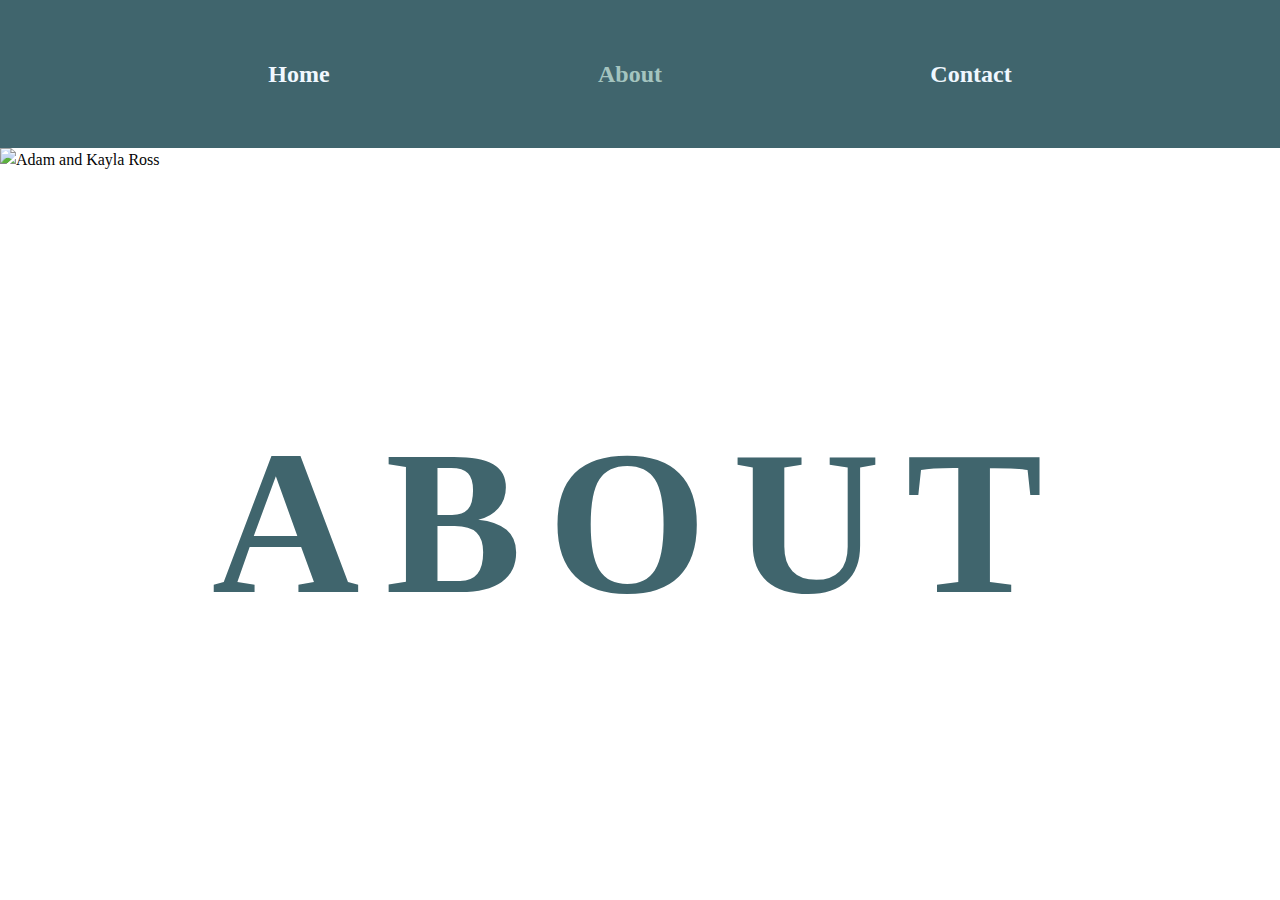
==== about/index.html @ ad3828e7 "first commit" ====
<!DOCTYPE html>
<html lang="en">

<head>
  <meta charset="UTF-8">
  <meta http-equiv="X-UA-Compatible" content="IE=edge">
  <meta name="viewport" content="width=device-width, initial-scale=1.0">
  <title>About</title>

  <!-- CSS -->
  <link rel="stylesheet" href="../styles/main.css">
</head>

<body>
  <header>
    <!-- Nav Bar -->
    <nav>
      <ul>
        <li class="listitem"><a href="../">Home</a></li>
        <li class="listitem">About</li>
        <li class="listitem"><a href="../Contact/index.html">Contact </a></li>
      </ul>
    </nav>

  </header>

  <div class="hero">
    <picture>
      <source media="(min-width: 801px)" srcset="../images/about-hero.png">
      <source media="(min-width: 401px)" srcset="../images/about-hero-800.png">
      <source media="(max-width: 400px)" srcset="../images/about-hero-400.png">
      <img src="../images/about-hero-800.png" alt="Adam and Kayla Ross">
    </picture>
    <div class="heading-background">
      <h1><span class="keyword-nav">ABOUT</span></h1>
    </div>
  </div>
</body>

</html>
---- styles/main.css ----
/*****************************************************/
/* This semester we will be using my variation of    */
/* Josh Comeau's CSS Reset instead of normalize      */
/* Read more at                                      */
/* https://www.joshwcomeau.com/css/custom-css-reset/ */
/*****************************************************/
/* Always add your CSS below the reset CSS           */
/*****************************************************/
*,
*::before,
*::after {
  box-sizing: border-box;
}

* {
  margin: 0;
  /* this an experimental line-height; if it breaks, add line-height: 1.5 to body */
  line-height: calc(1em + 0.5rem);
}

html,
body {
  height: 100%;
}

body {
  margin: 0;
  -webkit-font-smoothing: antialiased;
}

img,
picture,
video,
canvas,
svg {
  display: block;
  max-width: 100%;
  height: auto;
}

input,
button,
textarea,
select {
  font: inherit;
}

/* until you get a feel for overflow, I'll keep these next two commented out */
/* p,
h1,
h2,
h3,
h4,
h5,
h6 {
  overflow-wrap: break-word;
} */

/* p {
  overflow-wrap: break-word;
  hyphens: auto;
} */

/* temp CSS for HTML only assignments */
picture img {
  width: 100%;
}

svg {
  width: 200px;
}

/* temp fix to size about img */
img[srcset] {
  width: 50%;
  height: auto;
  margin: 2rem auto;
}

/* temporary fix to size svg images */
img[src$="svg"] {
  width: 200px;
}

/************ add your CSS here *****************/

:root {
  --color-font: #444;
  --link: #557a82;
  --light-blue: #9dc6be;
  --tan: #d3c2ae;
  --seafoam: #a4c4bf;
  --cream: #fffcef;
  --dark-blue: #40656d;
  --color-font-white: #f0f8ff;
  --book-height: 300px;
  --book-width: 200px;
  --width-cover-edge: 8px;
  --color-end-paper: rgb(36, 36, 81);
  --color-edge: rgb(36, 36, 81);
  --color-spine: rgb(23, 23, 50);
  --gutter: 1vw;
}

body {
  display: flex;
  flex-direction: column;
}

main {
  align-self: center;
  padding: 0 1rem;
  max-width: 80rem;
  color: var(--color-font);
  font-weight: 500;
  font-size: 1.25rem;
  margin-bottom: 3em;
  font-family: "Courier New", Courier, monospace;
  color: #444;
}

p {
  text-align: center;
}

p.scripture {
  text-align: center;
  font-family: "Bitter", serif;
  color: var(--light-blue);
  font-size: 1.5rem;
  padding-bottom: 2rem;
}

p.instructions {
  text-align: center;
  padding: 2vw;
  font-family: "Courier New", Courier, monospace;
  font-size: 1.25vw;
  color: #444;
}

p.instructions-list {
  text-align: left;
  padding: 0 2vw 2vw 2vw;
  font-family: "Courier New", Courier, monospace;
  font-size: 1.25vw;
  color: #444;
}

.instructions-border {
  display: flex;
  flex-direction: column;
  border: 2px solid var(--dark-blue);
  margin: 5rem;
}

article {
  margin-bottom: 10rem;
}

.panel {
  display: flex;
  flex-direction: column;
  justify-content: center;
  align-items: center;
}

.panel-column {
  display: flex;
  flex-direction: column;
  justify-content: center;
  align-items: center;
}

aside {
  margin-bottom: 3em;
  padding: 0 1rem;
  max-width: 70rem;
}

footer {
  padding: 2em;
  background-color: var(--color-font);
  font-family: "Bitter", serif;
  font-weight: bold;
  color: var(--color-font-white);
  margin-top: 10rem;
  display: block;
  width: 100%;
  box-sizing: border-box;
  align-self: stretch;
  font-size: 1rem;
}

footer p {
  margin-bottom: 0.5vw;
}

figure {
  text-align: center;
}

div.container {
  display: flex;
  flex-wrap: wrap;
  justify-content: center;
  padding: 5rem;
}

div.container-book {
  /* display: flex;
  flex-wrap: wrap;
  justify-content: space-evenly; */
  display: grid;
  grid-template-columns: repeat(auto-fit, minmax(1000px, 1fr));
  gap: 1rem;
  margin: 1rem;
}

/* div.book-spacing {
  padding: 5rem;
} */

h1 {
  font-family: "Bitter", serif;
  color: var(--dark-blue);
  font-size: clamp(4.5vw, 4.5vw, 10vw);
  margin: var(--gutter);
  letter-spacing: 1rem;
  text-align: center;
}

h2 {
  text-align: center;
  font-family: "Bitter", serif;
  color: var(--dark-blue);
  font-size: clamp(4.5vw, 4.5vw, 10vw);
  letter-spacing: 0.5rem;
  margin: var(--gutter);
  padding: 4vw;
}

h3 {
  font-family: "Bitter", serif;
  color: var(--seafoam);
  font-size: clamp(3.5vw, 3.5vw, 10vw);
  text-align: center;
  margin-top: 1em;
  margin-bottom: 1em;
}

h4 {
  font-family: "Bitter", serif;
  color: var(--seafoam);
  font-size: clamp(2.5vw, 2.5vw, 10vw);
  text-align: center;
  margin-top: 1em;
  margin-bottom: 1em;
}

ul {
  list-style: none;
}

a:link {
  color: var(--link);
  text-decoration: none;
}

a:visited {
  color: var(--link);
  text-decoration: none;
}

a[href]:hover {
  color: var(--seafoam);
  transition: color 300ms;
}

a.to-top {
  font-family: "Bitter", serif;
  font-weight: bold;
  display: flex;
  justify-content: center;
}

.button[href] {
  font-size: 1rem;
  font-family: "Bitter", serif;
  font-weight: bold;
  color: var(--dark-blue);
  border: 1px solid var(--dark-blue);
  padding: 0.5em 2.5em;
  /* margin: 5rem; */
  display: inline-block;

  transition: background-color 300ms, color 300ms;
}

.button[href]:hover {
  background-color: var(--dark-blue);
  color: #fff;
  text-decoration: none;
}

.hero {
  height: 90vh;
  position: relative;
}

.hero .heading-background {
  position: absolute;
  inset: 0;
  display: flex;
  flex-direction: column;
  align-items: center;
  justify-content: center;
}

.hero h1 {
  margin: var(--gutter);
  text-align: center;
  font-weight: 400;
  font-size: clamp(3.5vw, 4.5vw, 10vw);
  color: var(--dark-blue);
  letter-spacing: 2vw;
  line-height: 2;
}

.keyword {
  font-size: 20vw;
  color: transparent;
  font-family: "Times New Roman", Times, serif;
  font-weight: 700;
  background: linear-gradient(
    to right,
    #a77934,
    #cb9b51,
    #f6e387,
    #f6e590,
    #f6e27a,
    #cb9b51,
    #a77934
  );
  -webkit-text-fill-color: transparent;
  -webkit-background-clip: text;
  margin: var(--gutter);
}

.keyword-charity {
  justify-content: flex-end;
  font-size: clamp(16vw, 16vw, 10vw);
  font-weight: bold;
  text-shadow: 5px 5px 10px white;
  font-family: "Times New Roman", Times, serif;
  margin: var(--gutter);
}

.hero h1 .keyword-nav {
  font-size: clamp(16vw, 16vw, 10vw);
  font-weight: bold;
  text-shadow: 6px 6px 10px white;
  font-family: "Times New Roman", Times, serif;
  color: var(--dark-blue);
  margin: var(--gutter);
}

.hero p {
  text-align: center;
  font-family: "Bitter", serif;
  font-weight: 1000;
  color: var(--light-blue);
  font-size: clamp(1.5vw, 2vw, 5vw);
  line-height: 2;
  margin: var(--gutter);
}

.hero::before {
  content: "";
  display: block;
  position: absolute;
  inset: 0;
  background-image: linear-gradient(to top, #fff 20%, transparent 100%);
}

picture img {
  width: 100%;
  height: 100%;
  object-fit: cover;
}

.hero picture {
  height: 100%;
}

.card {
  max-width: 170px;
  padding: 15px;
  box-shadow: 2px 3px 3px 3px rgba(0, 0, 0, 0.2);
  background-color: #fff;
  transition: transform 300ms ease;
}

.card a {
  color: var(--dark-blue);
}

p.card-font {
  font-family: "Bitter", serif;
}

.card img {
  border-radius: 30%;
  padding: 1rem 1rem;
  transition: box-shadow 300ms;
}

.cards {
  display: flex;
  justify-content: center;
  align-items: center;
  flex-wrap: wrap;
  gap: 3rem;
  padding: 1rem;
  font-size: 1rem;
  font-weight: bold;
  text-align: center;
}

.card:hover {
  transform: translateY(-5px);
  box-shadow: 1px 1px 3px 1px rgba(0, 0, 0, 0.2);
  color: var(--light-blue);
}

.icon {
  padding: 2rem;
  text-align: center;
  font-size: 1rem;
  font-family: "Bitter", serif;
}

.icon-img {
  display: flex;
  justify-content: center;
  align-items: center;
  padding: 0 1rem 0 1rem;
}

.icon-container {
  display: flex;
  flex-wrap: wrap;
  justify-content: space-evenly;
  align-items: flex-start;
}

a.icon:hover {
  -webkit-animation: shake-top 0.3s cubic-bezier(0.455, 0.03, 0.515, 0.955) both;
  animation: shake-top 0.3s cubic-bezier(0.455, 0.03, 0.515, 0.955) both;
}

header ul {
  display: flex;
  flex-direction: row;
  justify-content: space-evenly;
  align-items: center;
  font-family: "Bitter", serif;
  font-weight: bold;
  font-size: 1.5rem;
  background-color: var(--dark-blue);
  overflow-x: hidden;
  padding: 0px;
}

.close nav {
  position: fixed;
  inset: 0 70vw 50vw 0;
  background-color: var(--light-blue);
  display: flex;
  flex-direction: column;
}

header nav a {
  display: block;
}

.listitem {
  margin: 2.5rem 0 2.5rem 0;
  color: var(--seafoam);
}

.listitem a {
  color: aliceblue;
  padding: 1rem 2rem 1rem 2rem;
  border: 2px solid transparent;
}

.listitem a:hover {
  color: aliceblue;
  border-top: 2px solid aliceblue;
  border-bottom: 2px solid aliceblue;
  transition: 300ms ease-in-out;
}

.menu-icon {
  position: fixed;
  top: 20px;
  left: 20px;
  padding: 1.5rem;
  width: 80px;
  height: 80px;
  border-radius: 50%;
  background-color: var(--seafoam);
  z-index: 2;
}

.menu-icon line {
  stroke: #fff;
  stroke-width: 3px;
  stroke-linecap: round;
  transform-origin: center;
  transition: transform 300ms ease;
}

.menu-icon line:first-child {
  transform: translateY(16%);
}

.menu-icon line:last-child {
  transform: translateY(-16%);
}

/* JavaScript toggles a "close" class on the <nav> when the menu-icon is clicked */
.close line:first-child {
  transform: rotate(135deg);
}

.close line:last-child {
  transform: rotate(-135deg);
}

textarea {
  display: flex;
  justify-content: center;
}

.cover-bible img {
  width: 100%;
  height: auto;
  display: block;
}

/* the book container */
.book {
  position: relative;
  width: var(--book-width);
  height: var(--book-height);

  perspective: 2000px;

  /* transfrom-style only applies to direct children. It is not 
  inherited   */
  transform-style: preserve-3d;

  /* needed if in flexbox column to keep from squashing 
     empty elements */
  flex: 0 0 auto;

  /* add room for the animation   */
  margin-bottom: 32px;
}

/* position cover and pages relative to book container 
   add preserve-3D for when they are rotated. */
.cover-front,
.cover-front div,
.cover-back {
  position: absolute;
  inset: 0;
  transform-style: preserve-3d;
}

/**** front cover ****/
.cover-front {
  transform: rotateY(-30deg) translateZ(8px);
  transform-origin: left;
  transition: transform 0.8s ease;
}

/* outside front cover */
.cover-front div {
  background: var(--color-end-paper);
  /* backface-visiblity hides the backside of an element when 
   it is rotated */
  backface-visibility: hidden;
}

/* inside front cover  */
.cover-front div:last-child {
  transform: rotateY(180deg);
}

/* add the appearance of depth to the edge of the cover */
.cover-front div:first-child::before {
  content: "";
  position: absolute;
  background-color: var(--color-edge);
  width: var(--width-cover-edge);
  top: 0;
  left: 0;
  height: var(--book-height);
  transform: rotateY(90deg) translateZ(197px);
}

.cover-back {
  background: var(--color-edge);
  transform-origin: left;
  transform: rotateY(-15deg) translateZ(-1.5px);
}

/**** pages ****/
.pages,
.pages > div {
  position: absolute;
  top: 0;
  left: 0;
  transform-style: preserve-3d;
}

.pages {
  width: 100%;
  height: 98%;
  top: 1%;
  left: 3%;
}

.pages > div {
  width: 100%;
  height: 100%;
  transform-origin: left;
  transition: transform 600ms ease;
  background: linear-gradient(to left, #e9dfd3, #fffbf6);
  box-shadow: inset 0px -1px 2px rgb(50 50 50 / 0.2),
    inset -1px 0px 1px rgb(150 150 150 / 0.2);
  border-radius: 0px 5px 5px 0px;
}

.pages div:nth-child(1) {
  transform: rotateY(-23deg);
  transition-duration: 0.6s;
}

.pages div:nth-child(2) {
  transform: rotateY(-25deg);
  transition-duration: 0.6s;
}

.pages div:nth-child(3) {
  transform: rotateY(-27deg);
  transition-duration: 0.4s;
}

.pages div:nth-child(4) {
  transform: rotateY(-29deg);
  transition-duration: 0.5s;
}

.pages div:nth-child(5) {
  transform: rotateY(-31deg);
  transition-duration: 0.6s;
}

/**** message ****/
.message {
  display: flex;
  flex-wrap: wrap;
  align-items: flex-start;
  justify-content: center;
  padding: 1rem;
  overflow-y: scroll;
}

.message p {
  color: #222;
  font-family: "Courier New", Courier, monospace;
  font-size: 1em;
  letter-spacing: 1px;
  font-weight: 600;
  padding: 0.1em 0.4em;
  margin-bottom: 1em;
  overflow-y: scroll;
}

/**** spine  ****/
.book-spine {
  position: absolute;
  top: 0;
  left: 0;
  height: 100%;
  width: 16px;
  transform: rotateY(60deg) translateX(-5px) translateZ(-12px);
  background-color: var(--color-spine);
}

/**** animations ****/
.book:hover > .cover-front {
  transform: rotateY(-160deg) translateZ(0);
}

.book:hover > .pages div:nth-child(1) {
  transform: rotateY(-25deg);
  transition-duration: 1.5s;
}

.book:hover > .pages div:nth-child(2) {
  transform: rotateY(-30deg);
  transition-duration: 1.8s;
}

.book:hover > .pages div:nth-child(3) {
  transform: rotateY(-145deg);
  transition-duration: 1.6s;
}

.book:hover > .pages div:nth-child(4) {
  transform: rotateY(-150deg);
  transition-duration: 1.4s;
}

.book:hover > .pages div:nth-child(5) {
  transform: rotateY(-155deg);
  transition-duration: 1.2s;
}

/* ----------------------------------------------
 * Generated by Animista on 2023-3-27 14:52:55
 * Licensed under FreeBSD License.
 * See http://animista.net/license for more info. 
 * w: http://animista.net, t: @cssanimista
 * ---------------------------------------------- */

/**
 * ----------------------------------------
 * animation wobble-hor-bottom
 * ----------------------------------------
 */
/* ----------------------------------------------
 * Generated by Animista on 2023-3-27 22:19:57
 * Licensed under FreeBSD License.
 * See http://animista.net/license for more info. 
 * w: http://animista.net, t: @cssanimista
 * ---------------------------------------------- */

/**
 * ----------------------------------------
 * animation shake-top
 * ----------------------------------------
 */
/* ----------------------------------------------
 * Generated by Animista on 2023-3-27 22:23:7
 * Licensed under FreeBSD License.
 * See http://animista.net/license for more info. 
 * w: http://animista.net, t: @cssanimista
 * ---------------------------------------------- */

/**
 * ----------------------------------------
 * animation rotate-scale-up
 * ----------------------------------------
 */
/* ----------------------------------------------
 * Generated by Animista on 2023-3-27 22:24:26
 * Licensed under FreeBSD License.
 * See http://animista.net/license for more info. 
 * w: http://animista.net, t: @cssanimista
 * ---------------------------------------------- */

/**
 * ----------------------------------------
 * animation scale-up-center
 * ----------------------------------------
 */
/* ----------------------------------------------
 * Generated by Animista on 2023-3-27 22:37:19
 * Licensed under FreeBSD License.
 * See http://animista.net/license for more info. 
 * w: http://animista.net, t: @cssanimista
 * ---------------------------------------------- */

/**
 * ----------------------------------------
 * animation shake-top
 * ----------------------------------------
 */
@-webkit-keyframes shake-top {
  0%,
  100% {
    -webkit-transform: rotate(0deg);
    transform: rotate(0deg);
    -webkit-transform-origin: 50% 0;
    transform-origin: 50% 0;
  }
  10% {
    -webkit-transform: rotate(2deg);
    transform: rotate(2deg);
  }
  60% {
    -webkit-transform: rotate(-4deg);
    transform: rotate(-4deg);
  }

  90% {
    -webkit-transform: rotate(2deg);
    transform: rotate(2deg);
  }
}

@keyframes shake-top {
  0%,
  100% {
    -webkit-transform: rotate(0deg);
    transform: rotate(0deg);
    -webkit-transform-origin: 50% 0;
    transform-origin: 50% 0;
  }
  10% {
    -webkit-transform: rotate(2deg);
    transform: rotate(2deg);
  }

  60% {
    -webkit-transform: rotate(-4deg);
    transform: rotate(-4deg);
  }

  90% {
    -webkit-transform: rotate(2deg);
    transform: rotate(2deg);
  }
}

/* Media Queries */
@media (min-width: 401px) {
  .main {
    max-width: 50rem;
  }
}

@media (min-width: 801px) {
  .main {
    max-width: 80rem;
  }
}

/* Media Query
@media (min-width 500px) {
  .panel {
    flex-direction: row;
  }

  .panel h2 {
    margin: 0;
  }

  .panel .text-wrapper {
    flex: 1 1 40%;
  }

  .panel .image-wrapper {
    order: 0;
    flex: 1 1 60%;
  }
} */
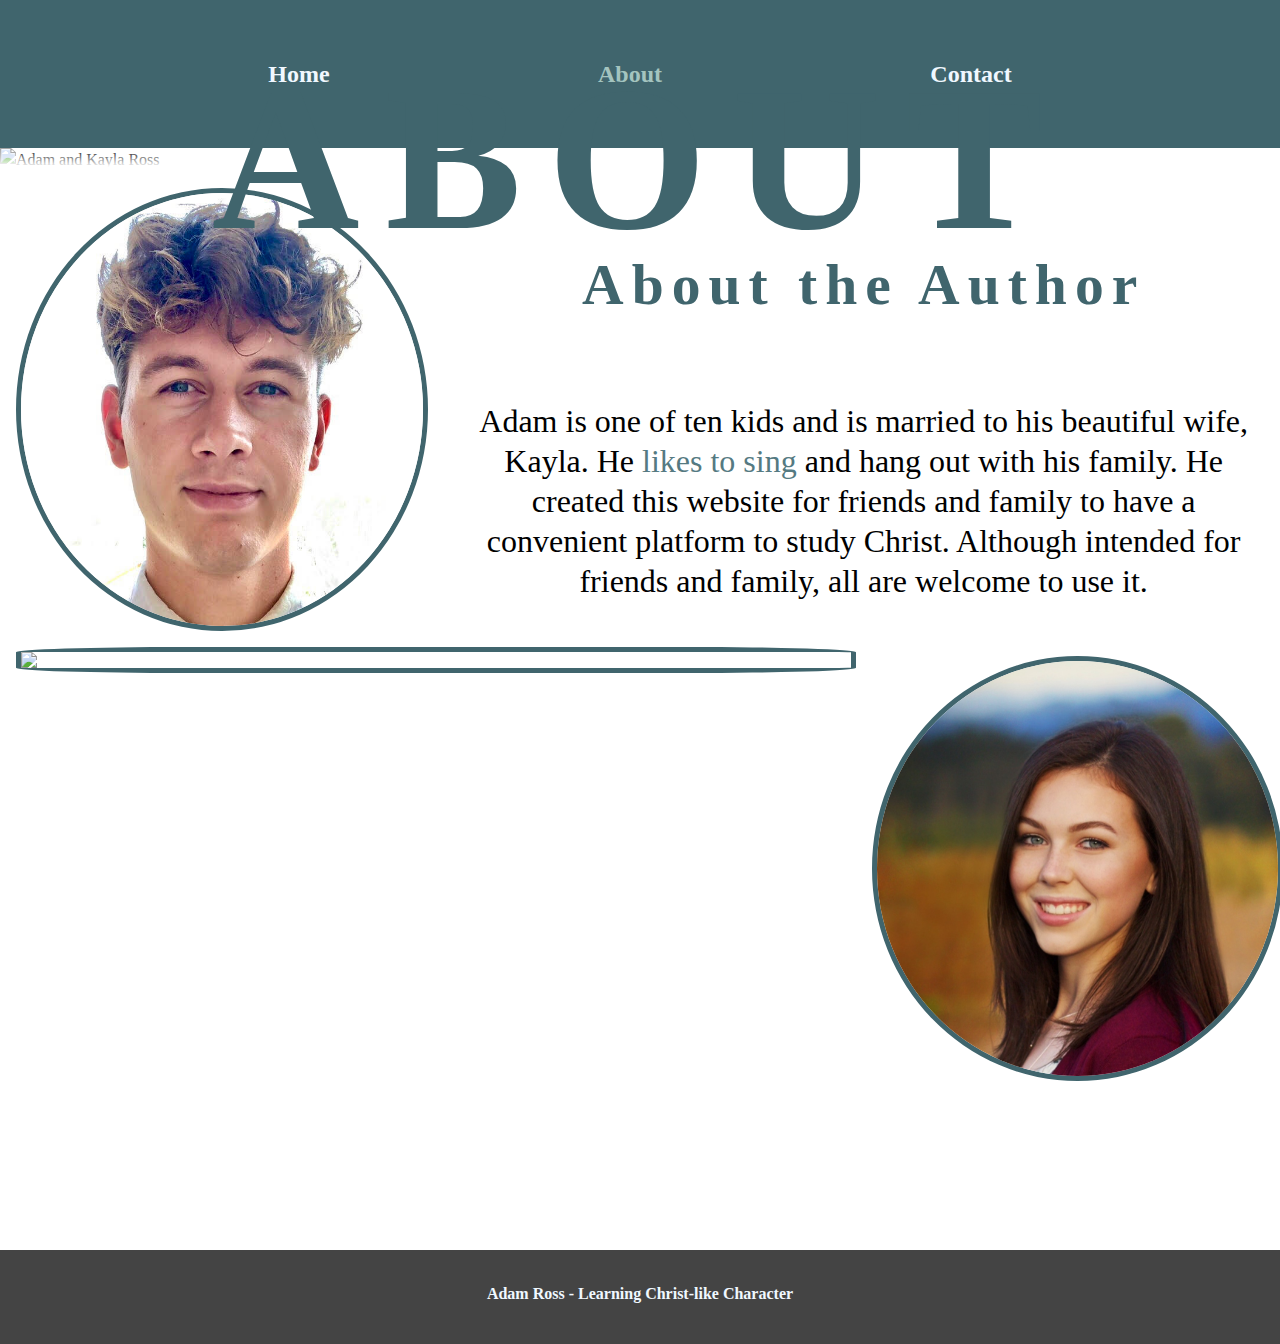
==== commit 59f15ad3: "final commit" ====
--- a/about/index.html
+++ b/about/index.html
@@ -35,6 +35,31 @@
       <h1><span class="keyword-nav">ABOUT</span></h1>
     </div>
   </div>
+
+  <section class="about-article">
+    <div class="round-img">
+      <img src="../images/adam.jpg" alt="picture of Adam Ross">
+    </div>
+    <div class="about-author">
+      <h2>About the Author</h2>
+      <p class="about">Adam is one of ten kids and is married to his beautiful wife, Kayla. He <a
+          href="https://www.youtube.com/watch?v=C3NL50pb5Jo&list=PLzM4iKMyZBGPYssABYYRimh9KO-oBJWTa"
+          target="_blank">likes to sing</a> and hang out with his family. He created this website for friends and family
+        to have a convenient platform to study Christ. Although intended for friends and family, all are welcome to use
+        it.
+      </p>
+    </div>
+    <div class="kayla">
+      <img src="../images/kayla-head.jpg">
+    </div>
+    <div class="family">
+      <img src="../images/ross-family.jpg">
+    </div>
+  </section>
+
 </body>
+<footer>
+  <p>Adam Ross - Learning Christ-like Character</p>
+</footer>
 
 </html>--- a/styles/main.css
+++ b/styles/main.css
@@ -62,10 +62,6 @@
 } */
 
 /* temp CSS for HTML only assignments */
-picture img {
-  width: 100%;
-}
-
 svg {
   width: 200px;
 }
@@ -100,6 +96,12 @@
   --color-edge: rgb(36, 36, 81);
   --color-spine: rgb(23, 23, 50);
   --gutter: 1vw;
+  --color-svg: #bdc581;
+  --color-svg-hover: goldenrod;
+  --color-svg-close: #fc427b;
+  --color-svg-close-lighter: #ffb2ca;
+  --color-nav-bg: #1b1464;
+  --color-menu-slideout: #833471;
 }
 
 body {
@@ -110,7 +112,7 @@
 main {
   align-self: center;
   padding: 0 1rem;
-  max-width: 80rem;
+  max-width: 70rem;
   color: var(--color-font);
   font-weight: 500;
   font-size: 1.25rem;
@@ -126,9 +128,10 @@
 p.scripture {
   text-align: center;
   font-family: "Bitter", serif;
+  font-weight: bold;
   color: var(--light-blue);
   font-size: 1.5rem;
-  padding-bottom: 2rem;
+  padding: .5rem;
 }
 
 p.instructions {
@@ -147,6 +150,14 @@
   color: #444;
 }
 
+p.about {
+  text-align: center;
+  font-family: "Bitter", serif;
+  font-size: 2rem;
+  text-align: center;
+  margin: 2rem;
+}
+
 .instructions-border {
   display: flex;
   flex-direction: column;
@@ -156,6 +167,44 @@
 
 article {
   margin-bottom: 10rem;
+}
+
+section.about-article {
+  /* display: flex;
+  flex-direction: row;
+  justify-content: center;
+  align-items: center; */
+  display: grid;
+  /* grid-template-columns: repeat(auto-fit, minmax(100px, 1fr)); */
+  grid-template-columns: 33% 33% 33%;
+  grid-template-rows: 50% 50%;
+  gap: 1rem;
+  margin: 1rem;
+}
+
+.round-img {
+  grid-column: 1 / span 1;
+  grid-row: 1 / span 1;
+  display: flex;
+  justify-content: center;
+}
+
+.about-author {
+  grid-column: 2 / span 2;
+  grid-row: 1 / span 1;
+  borde
+}
+
+.family {
+  grid-column: 1 / span 2;
+  grid-row: 2 / span 1;
+}
+
+.kayla {
+  grid-column: 3 / span 1;
+  grid-row: 2 / span 1;
+  display: flex;
+  align-items: center;
 }
 
 .panel {
@@ -204,7 +253,7 @@
   display: flex;
   flex-wrap: wrap;
   justify-content: center;
-  padding: 5rem;
+  padding: 1rem;
 }
 
 div.container-book {
@@ -212,14 +261,10 @@
   flex-wrap: wrap;
   justify-content: space-evenly; */
   display: grid;
-  grid-template-columns: repeat(auto-fit, minmax(1000px, 1fr));
+  grid-template-columns: repeat(auto-fit, minmax(200px, 1fr));
   gap: 1rem;
   margin: 1rem;
 }
-
-/* div.book-spacing {
-  padding: 5rem;
-} */
 
 h1 {
   font-family: "Bitter", serif;
@@ -282,6 +327,19 @@
   font-weight: bold;
   display: flex;
   justify-content: center;
+}
+
+.days a {
+  font-size: 2rem;
+  font-weight: bold;
+  font-family: "Bitter", serif;
+}
+
+.days {
+  display: flex;
+  justify-content: space-evenly;
+  padding-top: 10rem;
+  padding-bottom: 10rem;
 }
 
 .button[href] {
@@ -334,32 +392,71 @@
   font-weight: 700;
   background: linear-gradient(
     to right,
-    #a77934,
-    #cb9b51,
-    #f6e387,
-    #f6e590,
-    #f6e27a,
-    #cb9b51,
-    #a77934
+    /* #a77934, */ #cb9b51,
+    /* #f6e387, */ #f6e590,
+    /* #f6e27a, */ #cb9b51 /* #a77934 */
   );
   -webkit-text-fill-color: transparent;
   -webkit-background-clip: text;
   margin: var(--gutter);
+  --direction: -20deg;
+  --speed: 2.5s;
+}
+
+.keyword::after {
+  content: "";
+  display: block;
+  position: absolute;
+  inset: 0;
+  top: 16rem;
+  bottom: 11rem;
+  left: 11rem;
+  right: 11rem;
+  background: linear-gradient(
+    var(--direction, -45deg),
+    transparent,
+    transparent 45%,
+    rgba(255, 255, 255, 0.213) 50%,
+    transparent 55%
+  );
+
+  background-size: 300% 300%;
+  animation: shine Var(--speed, 2s) ease-in-out infinite;
 }
 
 .keyword-charity {
-  justify-content: flex-end;
   font-size: clamp(16vw, 16vw, 10vw);
   font-weight: bold;
-  text-shadow: 5px 5px 10px white;
   font-family: "Times New Roman", Times, serif;
   margin: var(--gutter);
 }
 
+.keyword-diligence {
+  font-size: clamp(13vw, 13vw, 10vw);
+  font-weight: bold;
+  font-family: "Times New Roman", Times, serif;
+  margin: var(--gutter);
+}
+
+.keyword-knowledge {
+  font-size: clamp(12vw, 12vw, 10vw);
+  font-weight: bold;
+  font-family: "Times New Roman", Times, serif;
+  margin: var(--gutter);
+  letter-spacing: 1rem;
+}
+
+.keyword-selflessness {
+  font-size: clamp(11vw, 11vw, 10vw);
+  font-weight: bold;
+  font-family: "Times New Roman", Times, serif;
+  margin: var(--gutter);
+  letter-spacing: .8rem;
+}
+
 .hero h1 .keyword-nav {
   font-size: clamp(16vw, 16vw, 10vw);
   font-weight: bold;
-  text-shadow: 6px 6px 10px white;
   font-family: "Times New Roman", Times, serif;
   color: var(--dark-blue);
   margin: var(--gutter);
@@ -383,6 +480,13 @@
   background-image: linear-gradient(to top, #fff 20%, transparent 100%);
 }
 
+.hero-patience::before {
+  content: "";
+  display: block;
+  position: absolute;
+  inset: 0;
+}
+
 picture img {
   width: 100%;
   height: 100%;
@@ -393,8 +497,47 @@
   height: 100%;
 }
 
+.round-img img {
+  width: 30rem;
+  height: auto;
+  border-radius: 50%;
+  border: 5px solid var(--dark-blue);
+}
+
+.kayla img {
+  width: 30rem;
+  height: auto;
+  border-radius: 50%;
+  border: 5px solid var(--dark-blue);
+}
+
+.family img {
+  border-radius: 20%;
+  border: 5px solid var(--dark-blue);
+}
+
+.video-background {
+  background: #000;
+  position: absolute;
+  inset: 0;
+  z-index: -99;
+}
+
+.video-foreground,
+.video-background iframe {
+  position: absolute;
+  top: 0;
+  left: 0;
+  width: 100%;
+  height: 100%;
+  pointer-events: none;
+  object-fit: cover;
+  overflow-x: hidden;
+}
+
 .card {
-  max-width: 170px;
+  display: grid;
+  grid-template-rows: 1fr auto;
   padding: 15px;
   box-shadow: 2px 3px 3px 3px rgba(0, 0, 0, 0.2);
   background-color: #fff;
@@ -407,19 +550,24 @@
 
 p.card-font {
   font-family: "Bitter", serif;
+  margin: 1rem 0 0;
 }
 
 .card img {
   border-radius: 30%;
   padding: 1rem 1rem;
   transition: box-shadow 300ms;
+  /* height: 100%;
+  object-fit: cover; */
 }
 
 .cards {
-  display: flex;
+  /* display: flex;
   justify-content: center;
   align-items: center;
-  flex-wrap: wrap;
+  flex-wrap: wrap; */
+  display: grid;
+  grid-template-columns: 1fr;
   gap: 3rem;
   padding: 1rem;
   font-size: 1rem;
@@ -500,43 +648,6 @@
   border-top: 2px solid aliceblue;
   border-bottom: 2px solid aliceblue;
   transition: 300ms ease-in-out;
-}
-
-.menu-icon {
-  position: fixed;
-  top: 20px;
-  left: 20px;
-  padding: 1.5rem;
-  width: 80px;
-  height: 80px;
-  border-radius: 50%;
-  background-color: var(--seafoam);
-  z-index: 2;
-}
-
-.menu-icon line {
-  stroke: #fff;
-  stroke-width: 3px;
-  stroke-linecap: round;
-  transform-origin: center;
-  transition: transform 300ms ease;
-}
-
-.menu-icon line:first-child {
-  transform: translateY(16%);
-}
-
-.menu-icon line:last-child {
-  transform: translateY(-16%);
-}
-
-/* JavaScript toggles a "close" class on the <nav> when the menu-icon is clicked */
-.close line:first-child {
-  transform: rotate(135deg);
-}
-
-.close line:last-child {
-  transform: rotate(-135deg);
 }
 
 textarea {
@@ -689,6 +800,13 @@
   padding: 0.1em 0.4em;
   margin-bottom: 1em;
   overflow-y: scroll;
+}
+
+.scripture-grid {
+  display: grid;
+  grid-template-columns: 25% 25% 25% 25%;
+  align-items: center;
+  max-width: 100%;
 }
 
 /**** spine  ****/
@@ -839,35 +957,47 @@
   }
 }
 
+@keyframes shine {
+  0% {
+    background-position: 50% 100%;
+  }
+  100% {
+    background-position: 50% 0%;
+  }
+}
+
 /* Media Queries */
 @media (min-width: 401px) {
   .main {
     max-width: 50rem;
   }
+
+  .cards {
+    grid-template-columns: repeat(2, 1fr);
+  }
 }
 
 @media (min-width: 801px) {
   .main {
     max-width: 80rem;
   }
-}
-
-/* Media Query
-@media (min-width 500px) {
-  .panel {
-    flex-direction: row;
-  }
-
-  .panel h2 {
-    margin: 0;
-  }
-
-  .panel .text-wrapper {
-    flex: 1 1 40%;
-  }
-
-  .panel .image-wrapper {
-    order: 0;
-    flex: 1 1 60%;
-  }
-} */
+
+  .cards {
+    grid-template-columns: repeat(5, 1fr);
+  }
+}
+
+@media (min-aspect-ratio: 16/9) {
+  .video-foreground {
+    height: 300%;
+    top: -100%;
+  }
+}
+@media (max-aspect-ratio: 16/9) {
+  .video-foreground {
+    width: 300%;
+    left: -100%;
+  }
+}
+
+
